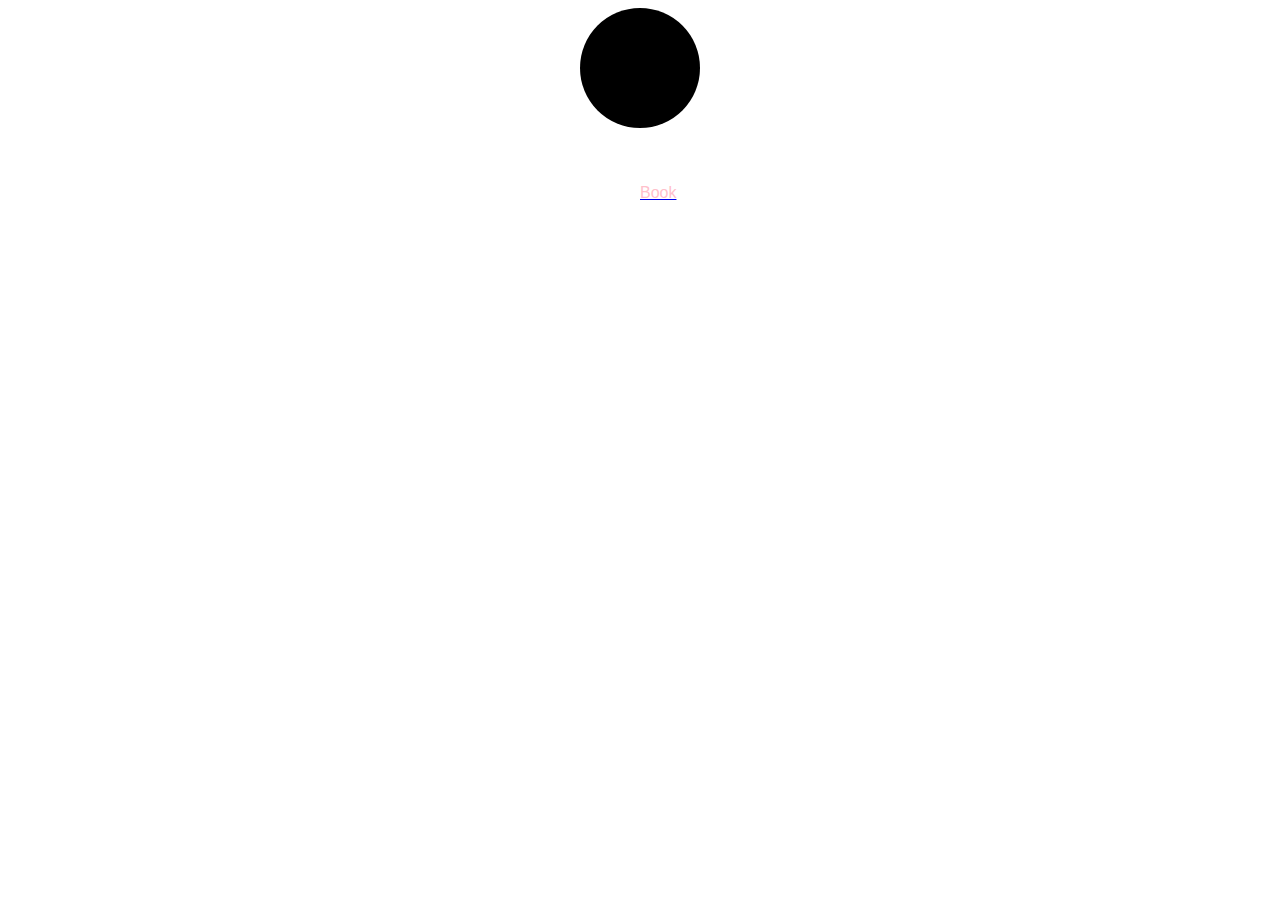
==== book-button.html @ f9c1039a "try to make the animation for book button" ====
<!DOCTYPE html>
<html lang="en">
<head>
  <meta charset="UTF-8">
  <title>book button</title>
  <meta name="viewport" content="width=device-width, initial-scale=1.0">
  <link rel="stylesheet" href="book-button.css">
</head>
<body>
 
 <section class="book">
   <a href="#" class="book_button"><p>Book</p></a>
 </section>
  
</body>
</html>
---- book-button.css ----
*{
  box-sizing: border-box;
}

body{
  text-align: center;
}

.book{
  height: 80px;
  width: 80px;
  background-color: black;
  
  border-radius: 80px;
  display: inline-block;
  
  padding: 60px;
  text-decoration: none;
  font-family: sans-serif;
  
  transition: background-position 0.3s ease-out 0.3s,
              padding 0.5s ease-out 0.3s;
  
  background-image: url(bookmark.svg);
  background-repeat: no-repeat;
  background-size: 60px;
  background-position: center;
  
  color: white;
}

.book:hover{
  transition: background-position 0.1s ease-out 0.3s,
              padding 0.5s ease-out 0.3s;
  
  padding-left:120px;
  padding-right: 120px;
  
  background-position: 20px center;
}

.book_button p {
  position: relative;
  color: pink;
  top: 100px;
}

.book_button p:hover{
  top: -100px;
  opacity: 1;
}
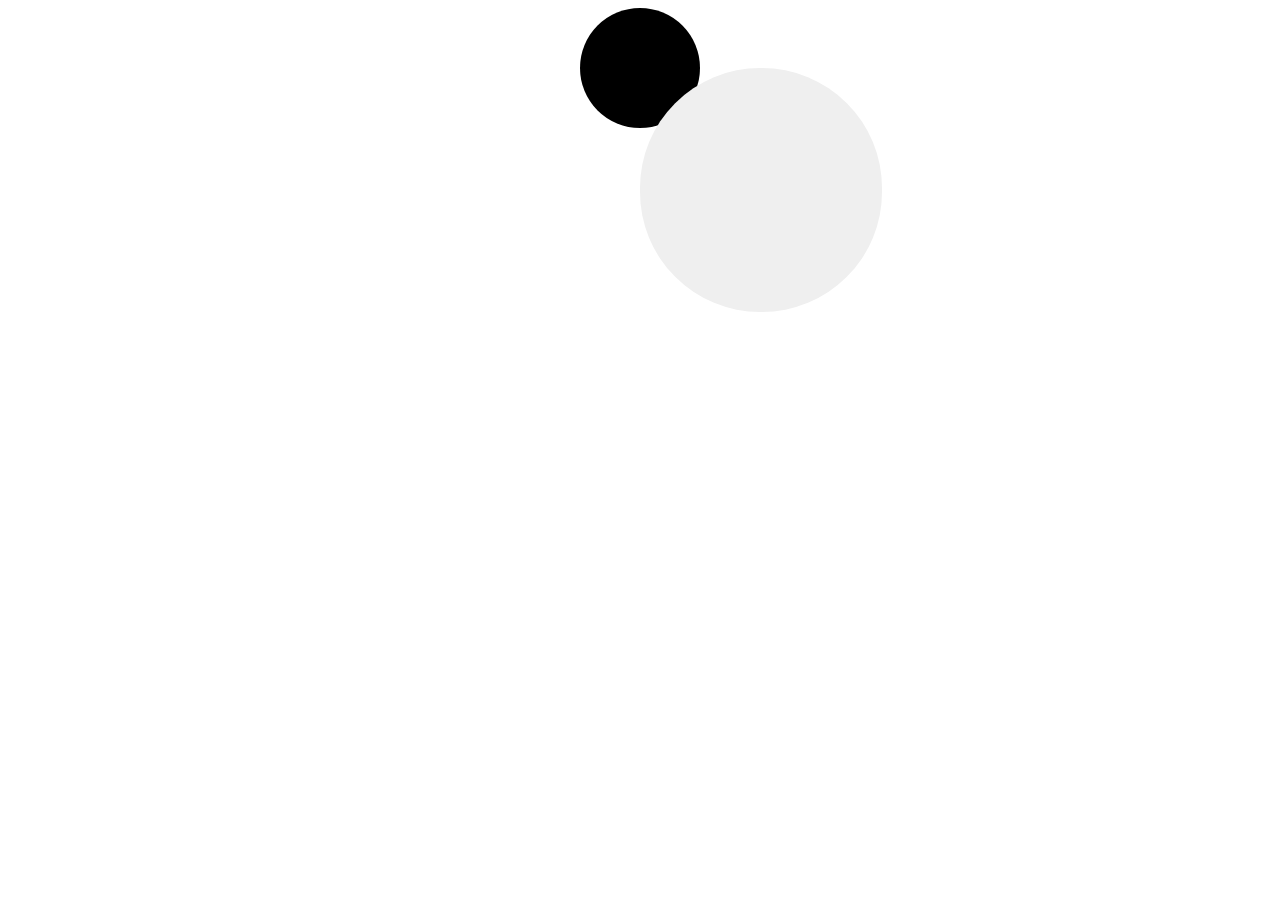
==== commit 88186242: "try to make a button in book-button files" ====
--- a/book-button.html
+++ b/book-button.html
@@ -9,7 +9,7 @@
 <body>
  
  <section class="book">
-   <a href="#" class="book_button"><p>Book</p></a>
+  <button><p>Book</p></button>
  </section>
   
 </body>
--- a/book-button.css
+++ b/book-button.css
@@ -39,13 +39,29 @@
   background-position: 20px center;
 }
 
-.book_button p {
-  position: relative;
-  color: pink;
-  top: 100px;
+button{
+  border: none;
+  background-image: url(bookmark.svg);
+  background-repeat: no-repeat;
+  border-radius: 120px;
+  background-size: 100px;
+  background-position: center;
+  
+  background-color: none;
 }
 
-.book_button p:hover{
-  top: -100px;
+button:hover{
+  padding-right: 150px;
+  background-position: left 50px center;
+  transition:  background-position 0.5s ease-out 0.1s;
+}
+
+p{
+  opacity: 0;
+  padding: 100px;
+}
+
+p:hover{
   opacity: 1;
+  
 }